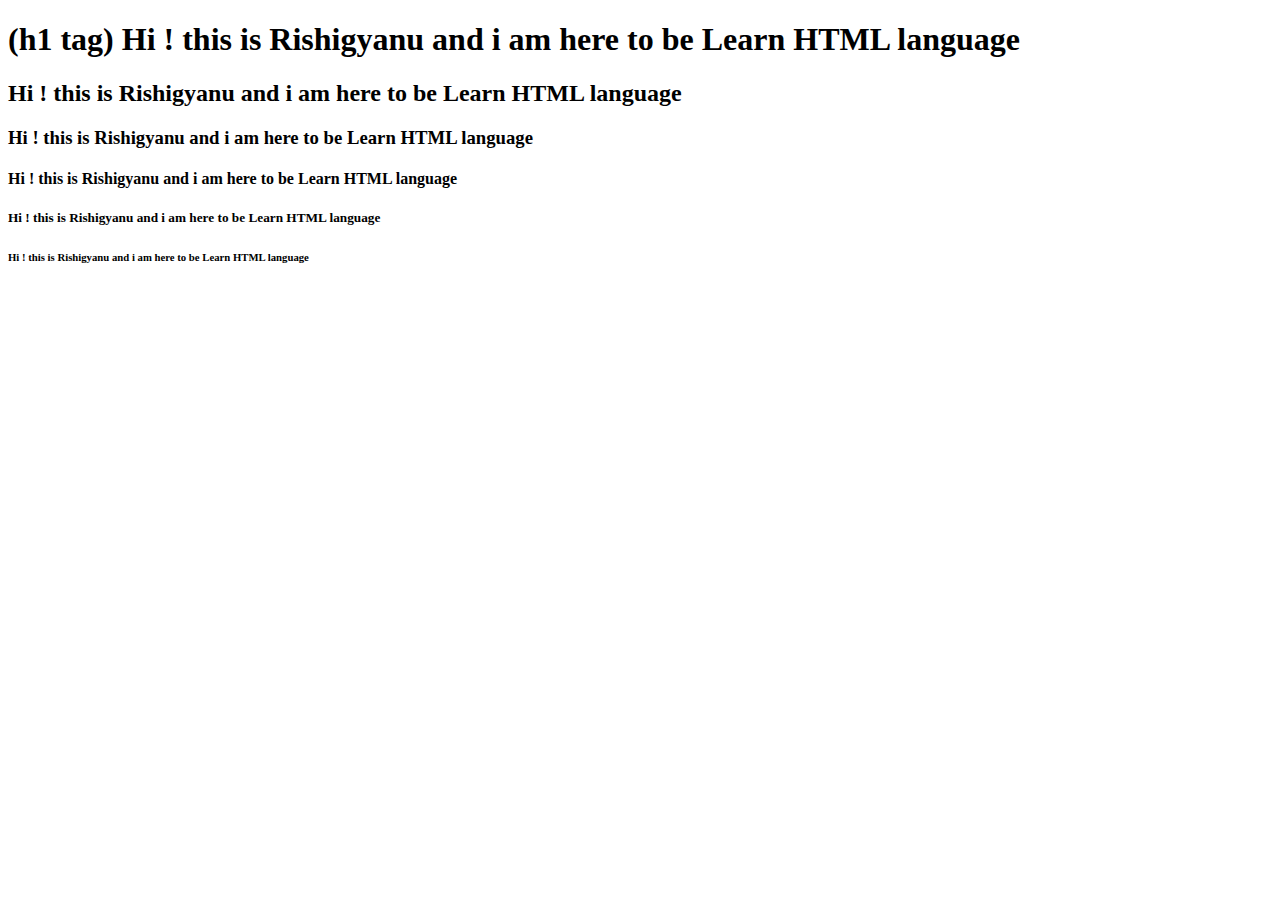
==== index.html @ 8b8669e8 "first html commit" ====
<!DOCTYPE html>
<html>
    <head>
        <title>
            Rishigyanu
        </title>
    </head>
    <body>
        <!--h1(36px) h2 (30px) h3 (24px) h4 (18px) h5 (14px) h6 (12px)-->
        <h1>(h1 tag)  Hi ! this is Rishigyanu and i am here to be Learn HTML language</h1>
        <h2>Hi ! this is Rishigyanu and i am here to be Learn HTML language</h2>
        <h3>Hi ! this is Rishigyanu and i am here to be Learn HTML language</h3>
        <h4>Hi ! this is Rishigyanu and i am here to be Learn HTML language</h4>
        <h5>Hi ! this is Rishigyanu and i am here to be Learn HTML language</h5>
        <h6>Hi ! this is Rishigyanu and i am here to be Learn HTML language</h6>
     
        
    </body>
</html>
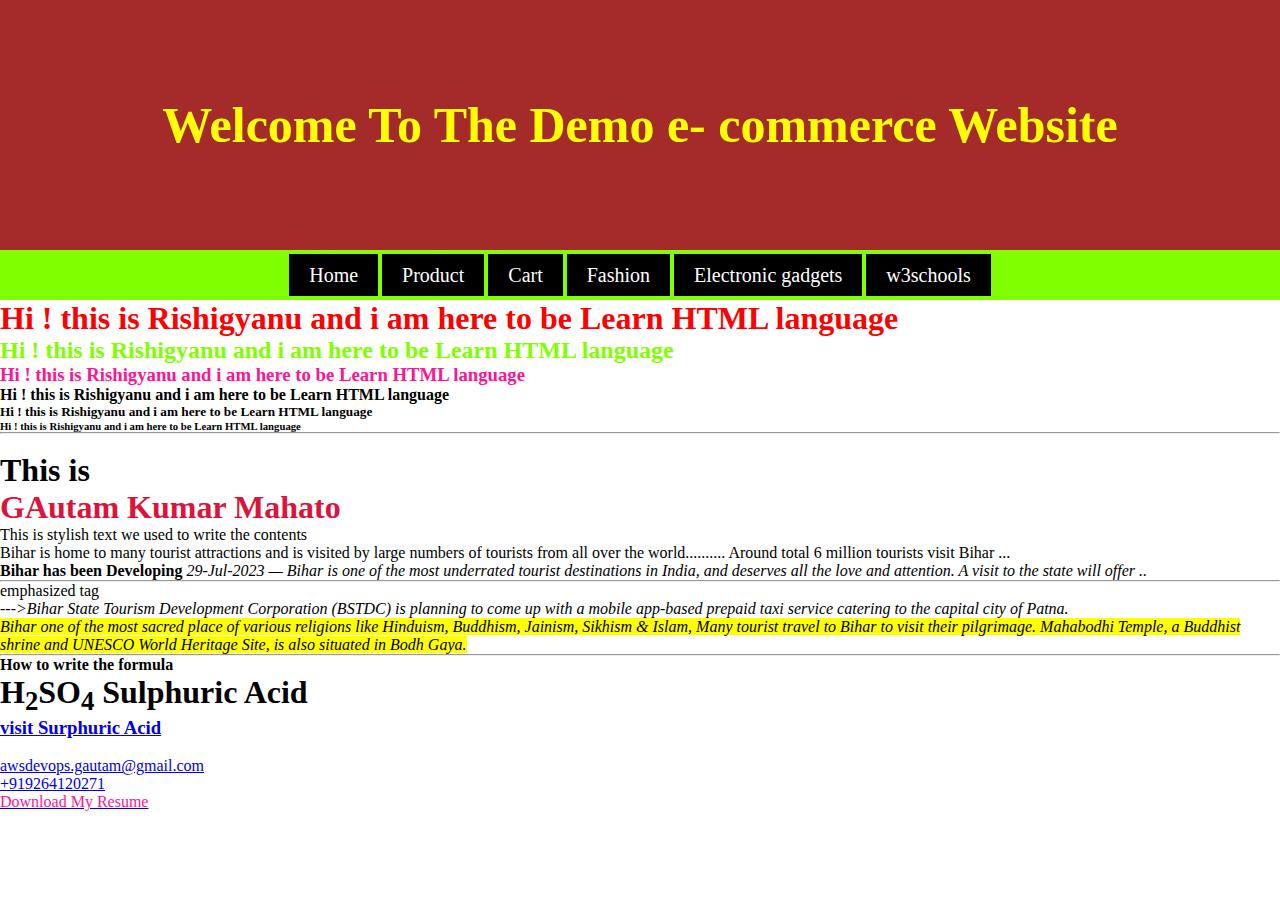
==== commit 5db19324: "this is 2nd commit" ====
--- a/index.html
+++ b/index.html
@@ -1,19 +1,81 @@
 <!DOCTYPE html>
-<html>
-    <head>
-        <title>
-            Rishigyanu
-        </title>
-    </head>
-    <body>
-        <!--h1(36px) h2 (30px) h3 (24px) h4 (18px) h5 (14px) h6 (12px)-->
-        <h1>(h1 tag)  Hi ! this is Rishigyanu and i am here to be Learn HTML language</h1>
-        <h2>Hi ! this is Rishigyanu and i am here to be Learn HTML language</h2>
-        <h3>Hi ! this is Rishigyanu and i am here to be Learn HTML language</h3>
-        <h4>Hi ! this is Rishigyanu and i am here to be Learn HTML language</h4>
-        <h5>Hi ! this is Rishigyanu and i am here to be Learn HTML language</h5>
-        <h6>Hi ! this is Rishigyanu and i am here to be Learn HTML language</h6>
-     
+<html lang="en">
+<head>
+    <meta charset="UTF-8">
+    <meta http-equiv="X-UA-Compatible" content="IE=edge">
+    <meta name="viewport" content="width=device-width, initial-scale=1.0">
+    <title>Rishigyanu</title>
+    <link rel="stylesheet" href="css/style.css">
+</head>
+<body>
+    <div class="header">
+        <H1>
+            Welcome To The Demo e- commerce Website
+            
+        </H1>
+    </div>
+    <div class="nav">
+        <ul>
+            <li><a href="#">Home</a></li>
+            <li><a href="https://www.amazon.in/"target="_blank" title="visit Now">Product</a></li>
+            <li><a href="http://www.flipkart.com"target="_blank" title="visit Now">Cart</a></li>
+            <li><a href="https://www.flipkart.com/clothing-and-accessories/bottomwear/pr?sid=clo,vua&p[]=facets.ideal_for%255B%255D%3DMen&p[]=facets.ideal_for%255B%255D%3Dmen&otracker=categorytree&fm=neo%2Fmerchandising&iid=M_119a3c6e-bb12-42a8-9312-67c7b96c2903_1_372UD5BXDFYS_MC.AX3QICES0ARQ&otracker=hp_rich_navigation_1_1.navigationCard.RICH_NAVIGATION_Fashion~Men%2527s%2BBottom%2BWear~All_AX3QICES0ARQ&otracker1=hp_rich_navigation_PINNED_neo%2Fmerchandising_NA_NAV_EXPANDABLE_navigationCard_cc_1_L2_view-all&cid=AX3QICES0ARQ"target="_blank" title="visit Now">Fashion</a></li>
+            <li><a href="https://www.amazon.in/s?k=eletronic&crid=FNKHZEED5ZI6&sprefix=eletronic%2Caps%2C296&ref=nb_sb_noss_2"target="_blank" title="visit Now">Electronic gadgets</a></li>
+            <li><a href="https://www.w3schools.com/html/html_intro.asp"target="_blank" title="visit Now">w3schools</a></li>
+            
+        </ul>
+
+    </div>
+
+    <!--h1(36px) h2 (30px) h3 (24px) h4 (18px) h5 (14px) h6 (12px)-->
+    <!-- how to write colorful text -->
+
+    <h1><p style="color:red;">Hi ! this is Rishigyanu and i am here to be Learn HTML language</p></h1>
+    <h2><p style="color: chartreuse;">Hi ! this is Rishigyanu and i am here to be Learn HTML language</p></h2>
+    <h3><p style="color: deeppink;">Hi ! this is Rishigyanu and i am here to be Learn HTML language</p></h3>
+    <h4>Hi ! this is Rishigyanu and i am here to be Learn HTML language</h4>
+    <h5>Hi ! this is Rishigyanu and i am here to be Learn HTML language</h5>
+    <h6>Hi ! this is Rishigyanu and i am here to be Learn HTML language</h6>
+    <hr>
+    <br>
+    <h1>This is <strong><p style="color:crimson;">GAutam Kumar Mahato</p></strong></h1>
+    <!--This is bold text we used to write the contents-->
+    <p>This is stylish text we used to write the contents</p>
+    
+    <p>Bihar is home to many tourist attractions and is visited by large numbers of tourists from all over the world..........
+       Around total 6 million tourists visit Bihar ...</p>
+    <strong>Bihar</strong><b> has been Developing</b>
+    <i>29-Jul-2023 — Bihar is one of the most underrated tourist destinations in India, 
+        and deserves all the love and attention. A visit to the state will offer ..</i>
+    <hr>
+    emphasized tag
+    <br>
+    <em>--->Bihar State Tourism Development Corporation (BSTDC) is planning to come up with a
+         mobile app-based prepaid taxi service catering to the capital city of Patna.</em>
+    <br>
+    <em><mark>
+        Bihar one of the most sacred place of various religions like Hinduism, Buddhism, Jainism, Sikhism & Islam, 
+        Many tourist travel to Bihar to visit their pilgrimage. Mahabodhi Temple, a Buddhist shrine and UNESCO World 
+        Heritage Site, is also situated in Bodh Gaya.
+    </mark></em>
+    <hr>
+
+    
+    <!--How to write Formula-->
+    <b><p>How to write the formula</p></b>
+    <h1>H<sub>2</sub>SO<sub>4</sub> Sulphuric Acid</h1>
+    <!-- TODO: a tag -->
+    <h3><a href="https://pubchem.ncbi.nlm.nih.gov/compound/Sulfuric-Acid"target="_blank" title="visit Now">visit Surphuric Acid</a></h3>
+    <br>
+    <a href="mailto:">awsdevops.gautam@gmail.com</a>
+    <br>
+    <a href="tel:"> +919264120271</a>
+    <br>
+    <a href="Gautam_202210.pdf"><p style="color: deeppink;">Download My Resume</p></a>
+    
         
-    </body>
+
+
+      
+</body>
 </html>--- a/css/style.css
+++ b/css/style.css
@@ -0,0 +1,54 @@
+.header {
+    width: 100;
+    height: 250px;
+    background-color: brown;
+    color: yellow;
+}
+*{
+    padding: 0px;
+    margin: 0px;
+
+}
+body{
+    margin: 0px;
+    height: 0px;
+}
+.header h1{
+    text-align: center;
+    font-size: 50px;
+    line-height: 250px;
+
+}
+.nav{
+    width: 100%;
+    height: 50px;
+    background-color: chartreuse;
+    text-align: center;
+}
+.nav ul{
+    list-style-type: disc;
+    line-height: 50px;
+}
+.nav ul li{
+    display: inline;
+}
+.nav ul li a{
+    color: white;
+    background-color: black;
+    font-size: 20px;
+    padding: 10px 20px;
+    text-decoration: none;
+
+}
+.nav ul li a:visited{
+    color: white;
+    background-color: blueviolet;
+}
+.nav ul li a:hover{
+    color: chartreuse;
+    background-color: brown;
+}
+.nav ul li a:active{
+    color: chartreuse;
+    background-color: blue;
+}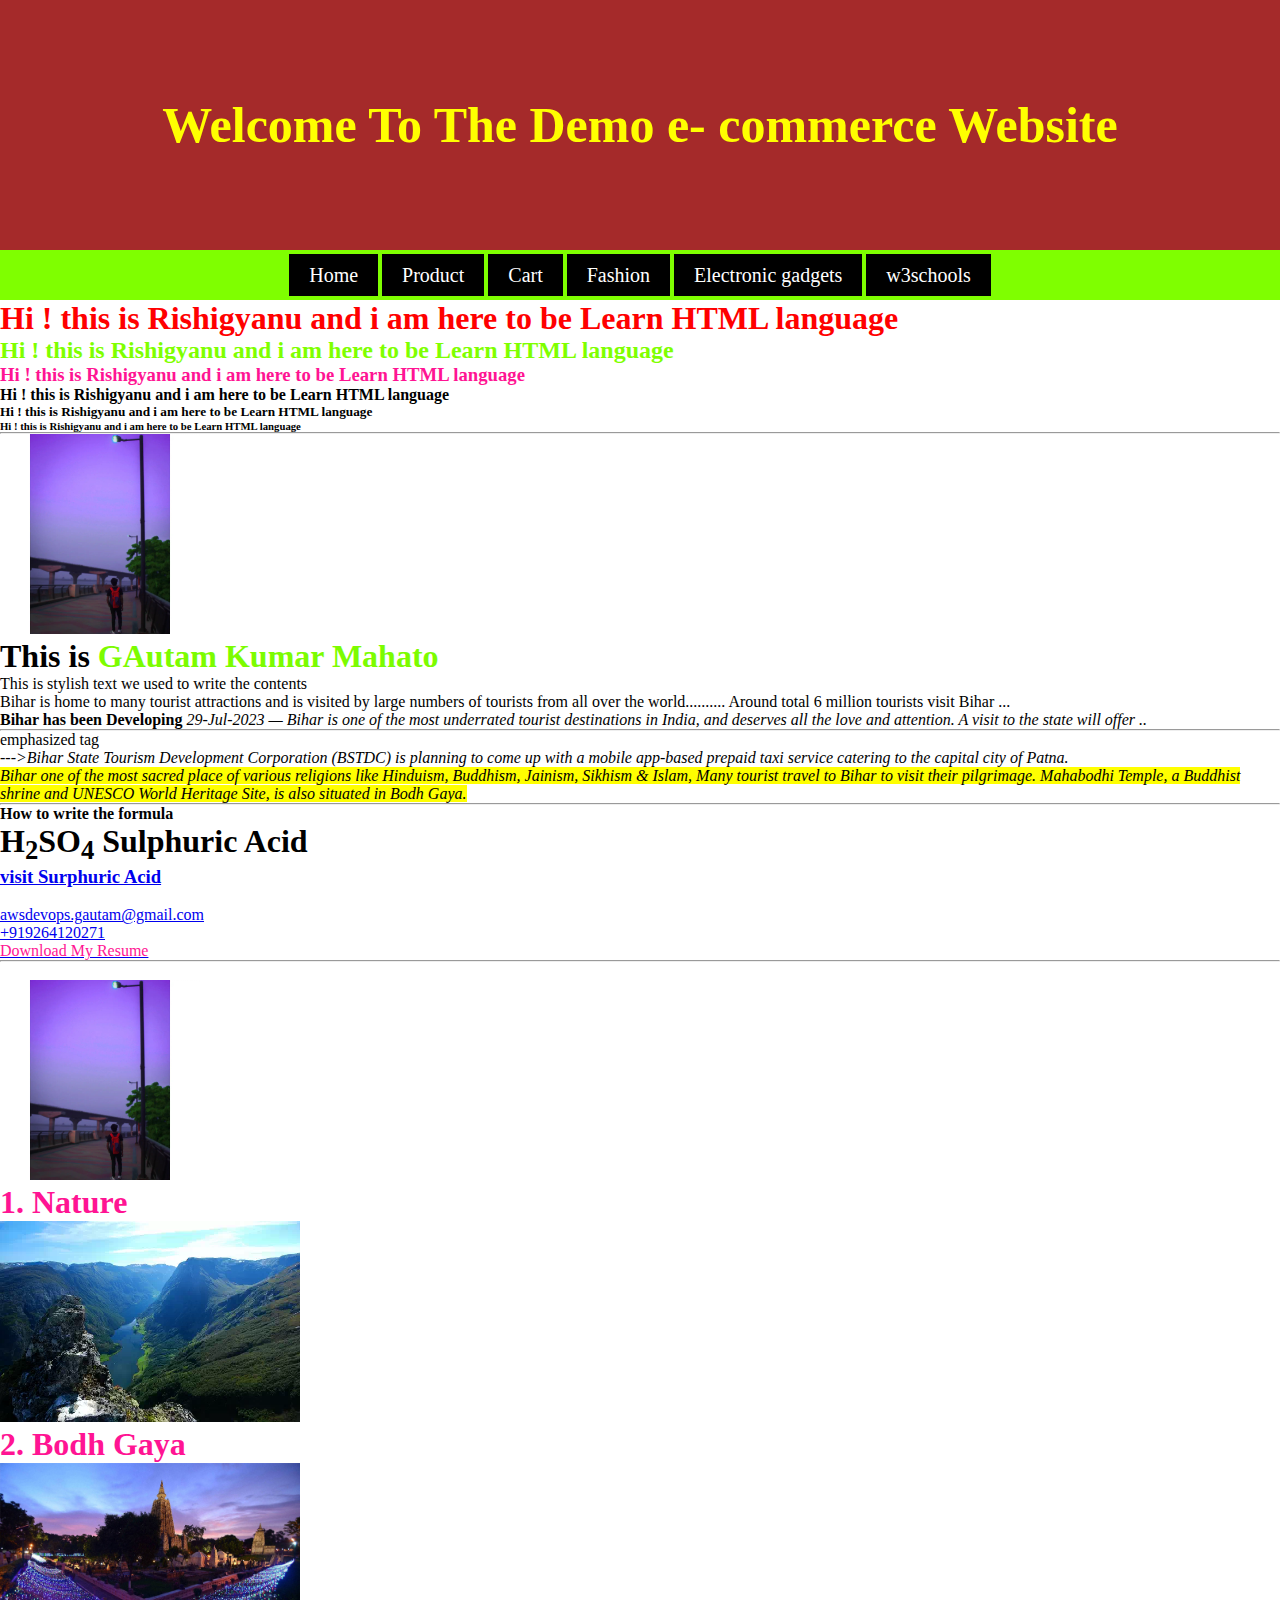
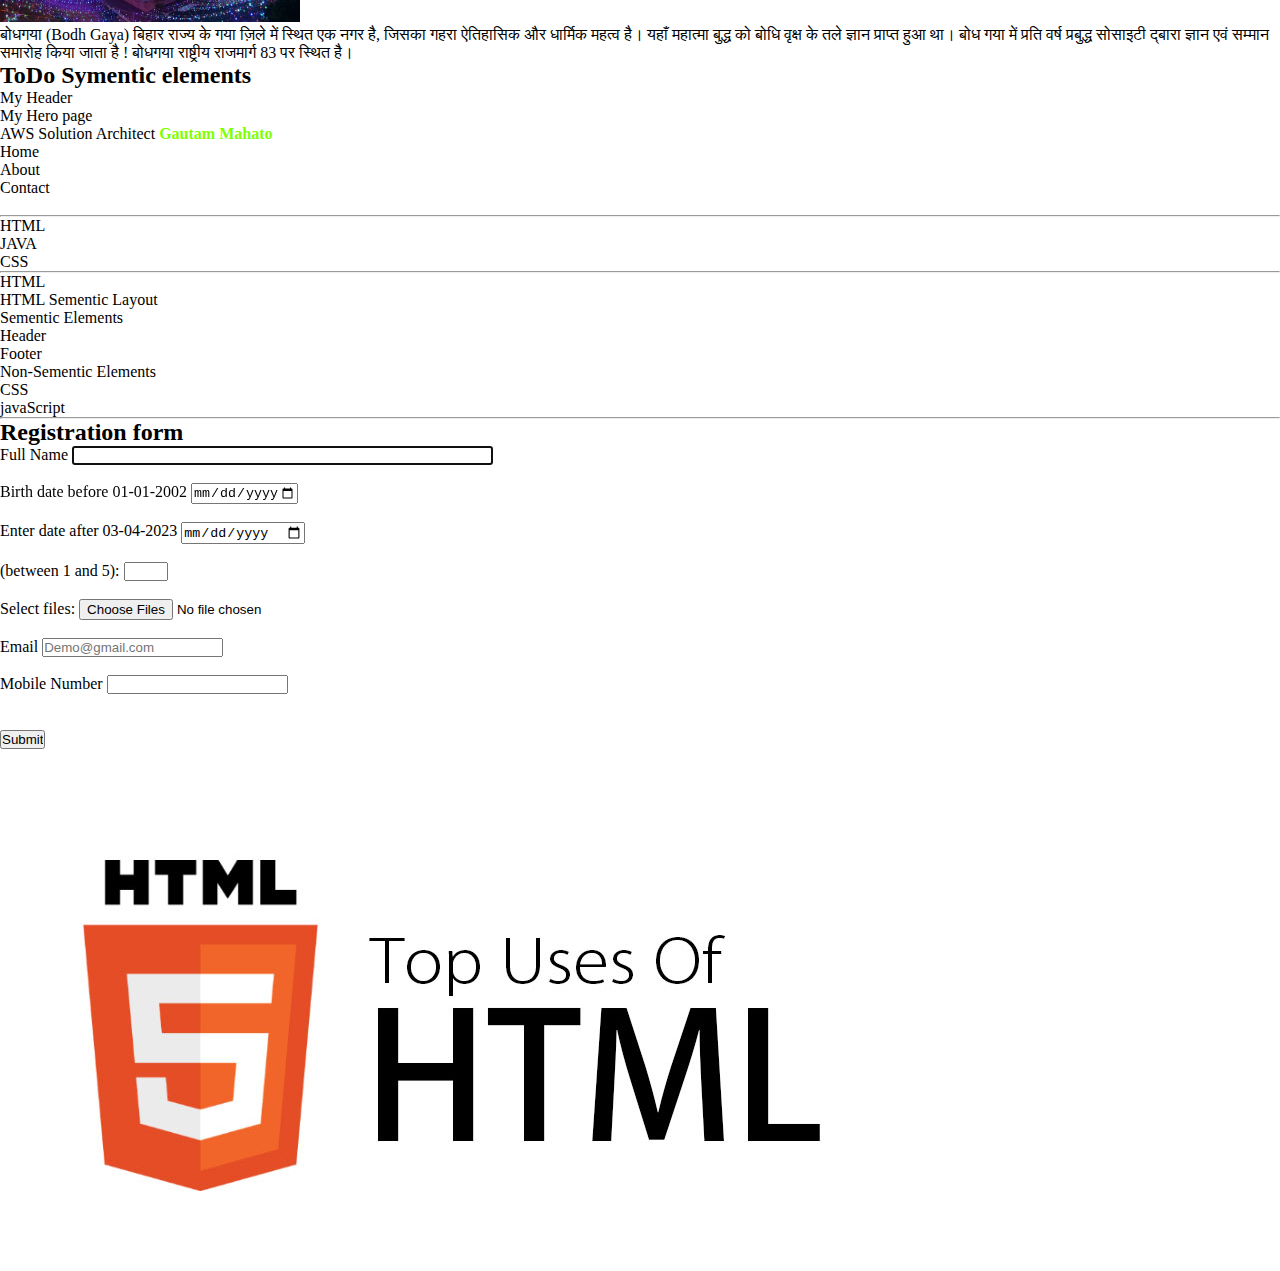
==== commit 9451f27d: "this is 3rd commit" ====
--- a/index.html
+++ b/index.html
@@ -30,6 +30,7 @@
     <!--h1(36px) h2 (30px) h3 (24px) h4 (18px) h5 (14px) h6 (12px)-->
     <!-- how to write colorful text -->
 
+
     <h1><p style="color:red;">Hi ! this is Rishigyanu and i am here to be Learn HTML language</p></h1>
     <h2><p style="color: chartreuse;">Hi ! this is Rishigyanu and i am here to be Learn HTML language</p></h2>
     <h3><p style="color: deeppink;">Hi ! this is Rishigyanu and i am here to be Learn HTML language</p></h3>
@@ -37,8 +38,13 @@
     <h5>Hi ! this is Rishigyanu and i am here to be Learn HTML language</h5>
     <h6>Hi ! this is Rishigyanu and i am here to be Learn HTML language</h6>
     <hr>
-    <br>
-    <h1>This is <strong><p style="color:crimson;">GAutam Kumar Mahato</p></strong></h1>
+    <!-- how to tag image on the web page and ,make reference to another page-->
+    <a href="https://www.w3schools.com/"target="_blank">
+    <image src="pictures/gautam.jpg" alt="mypic" width="200"height="200"></a>
+   
+   
+    <br>
+    <h1>This is <strong><span style="color: lawngreen;">GAutam Kumar Mahato</span></strong></h1>
     <!--This is bold text we used to write the contents-->
     <p>This is stylish text we used to write the contents</p>
     
@@ -72,8 +78,181 @@
     <a href="tel:"> +919264120271</a>
     <br>
     <a href="Gautam_202210.pdf"><p style="color: deeppink;">Download My Resume</p></a>
-    
-        
+    <hr> <br>
+
+
+    <!-- To picture tag with (.webp extention ) -->
+    <image src="pictures/gautam.jpg" alt="Pic" width="200"height="200">
+    
+         <br>
+    <h1><p style="color: deeppink;">1. Nature</p></h1>
+    <picture>
+        <source srcset="pictures/nature.webp" width="300">
+        <source srcset="pictures/gautam.jpg">
+        <img src="pictures/gautam.jpg" alt="">
+        
+    </picture>
+    
+
+
+    <!-- To do figure Tag -->
+    <br>
+    <h1><p style="color: deeppink;">2. Bodh Gaya</p></h1>
+
+    <figure>
+        <img src="pictures/gaya_pic.jpg" alt="" width="300">
+        <figcaption>बोधगया (Bodh Gaya) बिहार राज्य के गया ज़िले में स्थित एक नगर है, जिसका गहरा ऐतिहासिक और धार्मिक महत्व है।
+             यहाँ महात्मा बुद्ध को बोधि वृक्ष के तले ज्ञान प्राप्त हुआ था। बोध गया में प्रति वर्ष प्रबुद्ध सोसाइटी द्बारा ज्ञान एवं सम्मान समारोह किया जाता है !
+              बोधगया राष्ट्रीय राजमार्ग 83 पर स्थित है।
+        </figcaption>
+    </figure>
+
+
+
+    <!-- ToDo  Symentic elements -->
+    <h2>ToDo  Symentic elements</h2>
+    <header>
+        <nav>
+            <p>My Header</p>
+        </nav>
+    </header>
+
+    <main>
+        <section>
+            My Hero page
+        </section>
+    </main>
+    <footer>
+        <p>
+            AWS Solution Architect <b><span style="color: chartreuse;">Gautam Mahato</span></b>
+        </p>
+    </footer>
+
+
+
+    <!-- HTML List  -->
+            <!-- Unordered List -->
+    <ul style="list-style-type: circle;">
+        <li>Home</li>
+        <li>About</li>
+        <li>Contact</li>
+        
+    </ul>
+    <br>
+    <hr>
+
+             <!-- Ordered List -->
+    <ol type="a">
+        <li> HTML </li>
+        <li> JAVA </li>
+        <li> CSS </li>
+        <hr>
+
+    </ol>
+   
+        <ul>
+            <li>HTML <ul>
+
+                 <li>HTML Sementic Layout</li>
+                 <li>Sementic Elements
+                    <ol>
+                        <li>Header</li>
+                        <li>Footer</li>
+                    </ol>
+                 </li>
+                 <li>Non-Sementic Elements</li>
+        </ul></li>
+
+        <li>CSS</li>
+        <li> javaScript</li>
+        
+        </ul>
+        <hr>
+
+
+
+
+    
+    <!-- HTML Form layout  -->
+    <h2> Registration form</h2>
+    <form action="#">
+        <label for="fname">Full Name</label>
+             <input type="text" id="fname" name="fname" autofocus aria-autocomplete="off" size="50">
+             
+    <br><br>
+       <label for="datemax">Birth date before 01-01-2002</label>
+
+              <input 
+              type="date" 
+              id="Birth date before 01-01-2002" 
+              name="datemax"
+              max="2002-01-01"
+              size="16"
+              >
+              
+    <br><br>
+    <label for="date"> Enter date after 03-04-2023</label>
+        <input 
+            type="date"
+            id="datemin"
+            name="datemin"
+            min="01-01-2020"
+            size="16"
+        >
+        
+    <br><br>
+    <label for="quantity"> (between 1 and 5):</label>
+    <input 
+         type="number"
+         id="quantity"
+         name="quantity"
+         min="1"
+         max="5"
+    >
+    
+    <br><br>
+    <label for="files"> Select files:</label>
+    <input 
+          type="file"
+          id="file"
+          name="file"
+          multiple
+    >
+   
+    <br><br>
+    <label for="text">Email</label>
+    <input
+          type="Email"
+          id="Email"
+          name="Email"
+          max="30"
+          placeholder="Demo@gmail.com"
+          required
+          >
+          
+    <br><br>
+    <label for="numbers">Mobile Number</label>
+          <input
+                type="Number"
+                id="number"
+                name="Number"
+                max="12"
+            >
+            
+    <br><br> <br>
+    <input type="submit"
+
+    >
+    <br><br>
+    <image src="pictures/html.jpg"></image>
+    
+
+
+
+
+        
+
+
 
 
       
